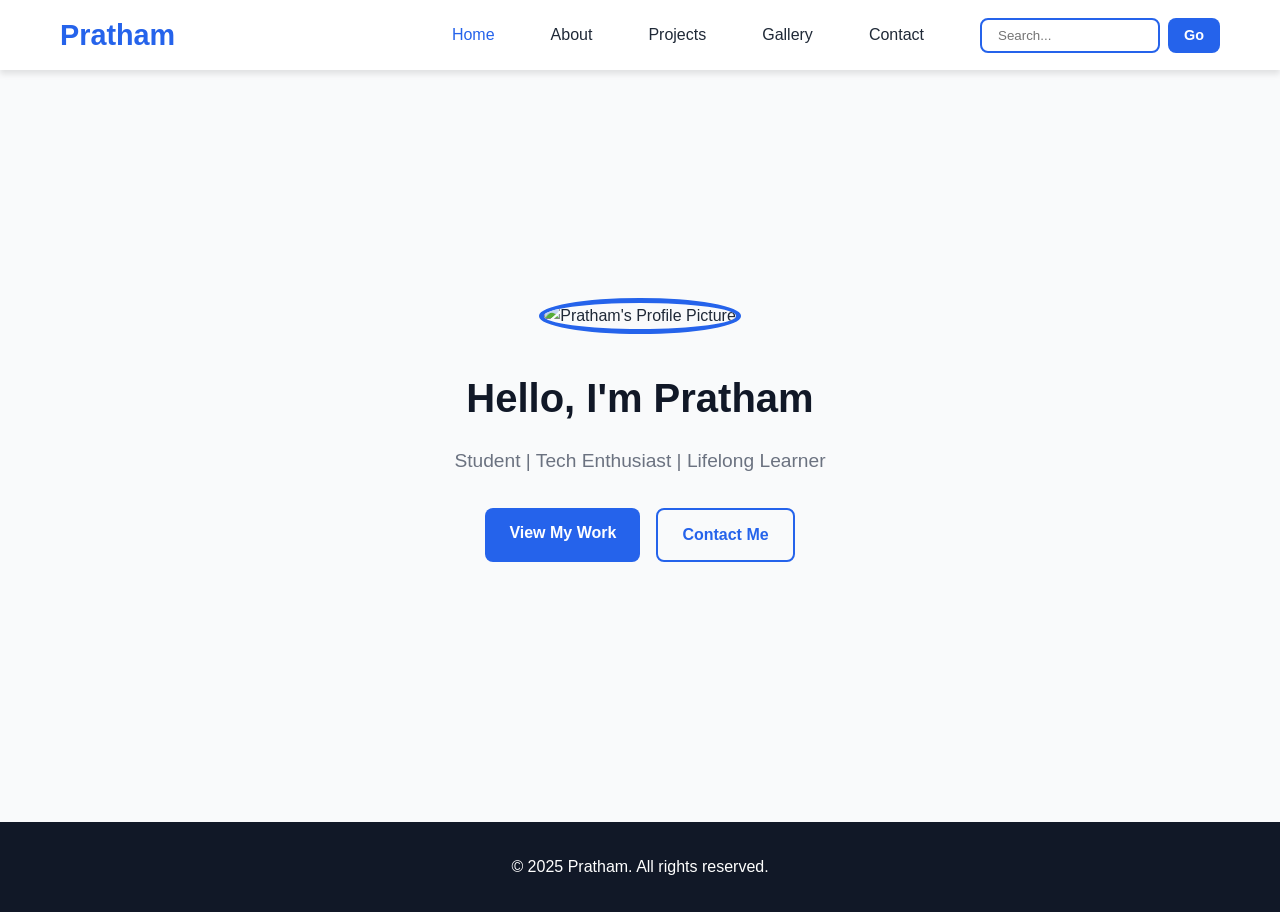
==== index.html @ 6931a911 "Initial Commit" ====
<!DOCTYPE html>
<html lang="en">

<head>
    <meta charset="UTF-8">
    <meta name="viewport" content="width=device-width, initial-scale=1.0">
    <title>Pratham - Home</title>
    <link rel="stylesheet" href="css/style.css">
    <link rel="stylesheet" href="https://cdnjs.cloudflare.com/ajax/libs/font-awesome/6.4.0/css/all.min.css">
</head>

<body>
    <header>
        <div class="container">
            <h1 class="logo">Pratham</h1>
            <nav>
                <ul class="nav-links">
                    <!-- Existing navigation links -->
                    <li><a href="index.html" class="active">Home</a></li>
                    <li><a href="about.html">About</a></li>
                    <li><a href="projects.html">Projects</a></li>
                    <li><a href="gallery.html">Gallery</a></li>
                    <li><a href="contact.html">Contact</a></li>

                    <!-- Add search box as a list item -->
                    <li class="nav-search">
                        <input type="text" placeholder="Search..." class="search-input">
                        <button class="btn small primary search-btn">Go</button>
                    </li>
                </ul>
                <div class="hamburger">
                    <i class="fas fa-bars"></i>
                </div>
            </nav>
        </div>
    </header>

    <main class="container">
        <section class="hero">
            <div class="profile">
                <img src="https://dr460ngeek.vercel.app/asset/img/Watashi.jpeg" alt="Pratham's Profile Picture"
                    class="profile-img">
            </div>
            <div class="hero-content">
                <h2>Hello, I'm Pratham</h2>
                <p>Student | Tech Enthusiast | Lifelong Learner</p>
                <div class="cta-buttons">
                    <a href="projects.html" class="btn primary">View My Work</a>
                    <a href="contact.html" class="btn secondary">Contact Me</a>
                </div>
            </div>
        </section>
    </main>

    <footer>
        <div class="container">
            <p>&copy; 2025 Pratham. All rights reserved.</p>
        </div>
    </footer>

    <script src="js/main.js"></script>
</body>

</html>
---- css/style.css ----
/* Base Styles */
:root {
    --primary-color: #2563eb;
    --secondary-color: #1e40af;
    --accent-color: #3b82f6;
    --text-color: #1f2937;
    --light-color: #f9fafb;
    --dark-color: #111827;
    --gray-color: #6b7280;
    --white: #ffffff;
    --shadow: 0 4px 6px rgba(0, 0, 0, 0.1);
    --transition: all 0.3s ease;
}

* {
    margin: 0;
    padding: 0;
    box-sizing: border-box;
}

body {
    font-family: 'Segoe UI', Tahoma, Geneva, Verdana, sans-serif;
    line-height: 1.6;
    color: var(--text-color);
    background-color: var(--light-color);
    display: flex;
    flex-direction: column;
    min-height: 100vh; /* Full viewport height */
}

main.container {
    flex: 1; /* Takes remaining space */
    /* padding: 2rem 0;  */
}


.container {
    width: 100%;
    max-width: 1200px;
    margin: 0 auto;
    padding: 0 20px;
}

/* Header Styles */
header {
    background-color: var(--white);
    box-shadow: var(--shadow);
    position: sticky;
    top: 0;
    z-index: 100;
}

header .container {
    display: flex;
    justify-content: space-between; /* Push logo left, nav right */
    align-items: center;
    height: 70px; /* Match navbar height */
}


.logo {
    font-size: 1.8rem;
    font-weight: 700;
    color: var(--primary-color);
    margin-left: initial; /* Force logo to the right */
}

.nav-links {
    list-style: none;
    display: flex;
    align-items: center;
    gap: 1.5rem; /* Spacing between links and search */
    margin-left: auto; /* Push everything to the right */
}

.nav-links li a {
    display: block;
    padding: 1rem;
    text-decoration: none;
    color: var(--text-color);
    font-weight: 500;
    transition: var(--transition);
}

.nav-links li a:hover,
.nav-links li a.active {
    color: var(--primary-color);
}

.hamburger {
    display: none;
    cursor: pointer;
    font-size: 1.5rem;
}

/* Search Box */
.nav-search {
    display: flex;
    gap: 0.5rem;
    margin-left: 1rem; /* Space between last nav item and search */
}

.search-input {
    padding: 0.5rem 1rem;
    border: 2px solid var(--primary-color);
    border-radius: 0.5rem;
    width: 180px; /* Fixed width for better alignment */
    transition: var(--transition);
}

.search-input:focus {
    border-color: var(--secondary-color);
}

.search-btn {
    padding: 0.5rem 1rem !important;
}

/* Hide search on mobile */
@media (max-width: 768px) {
    .nav-search {
        display: none;
    }
    header .container {
        justify-content: center; /* Center logo on mobile */
    }
    .logo {
        margin-left: 0; /* Reset margin */
        padding-right: inherit;
    }
}

/* Hero Section */
.hero {
    display: flex;
    flex-direction: column;
    align-items: center;
    justify-content: center;
    min-height: 80vh;
    text-align: center;
}

.profile-img {
    width: 200px;
    height: 200px;
    border-radius: 50%;
    object-fit: cover;
    border: 5px solid var(--primary-color);
    margin-bottom: 2rem;
}

.hero h2 {
    font-size: 2.5rem;
    margin-bottom: 1rem;
    color: var(--dark-color);
    justify-content: center;
}

.hero p {
    font-size: 1.2rem;
    color: var(--gray-color);
    margin-bottom: 2rem;
}

.hero .cta-buttons {
    justify-content: center; /* Center buttons horizontally */
    width: 100%; /* Ensure full width for proper centering */
}

/* Button Styles */
.btn {
    display: inline-block;
    padding: 0.75rem 1.5rem;
    border-radius: 0.5rem;
    font-weight: 600;
    text-decoration: none;
    transition: var(--transition);
    border: none;
    cursor: pointer;
}

.btn.primary {
    background-color: var(--primary-color);
    color: var(--white);
}

.btn.primary:hover {
    background-color: var(--secondary-color);
}

.btn.secondary {
    background-color: transparent;
    color: var(--primary-color);
    border: 2px solid var(--primary-color);
}

.btn.secondary:hover {
    background-color: var(--primary-color);
    color: var(--white);
}

.btn.small {
    padding: 0.5rem 1rem;
    font-size: 0.9rem;
}

.cta-buttons {
    display: flex;
    gap: 1rem;
    margin-top: 1rem;
}

/* About Section */
.about-section {
    padding: 4rem 0;
}

.about-content {
    max-width: 800px;
    margin: 0 auto;
    text-align: center;
}
.about-section h2{
    text-align: center;
}

.skill-tags {
    /* display: flex;
    flex-wrap: wrap; */
    /* gap: 0.5rem; */
    margin-top: 1rem;
}

.skill-tag {
    background-color: var(--primary-color);
    color: var(--white);
    padding: 0.5rem 1rem;
    border-radius: 2rem;
    font-size: 0.9rem;
    justify-content: center;
}

/* Projects Section */
.projects-section {
    padding: 4rem 0;
}

.projects-grid {
    display: grid;
    grid-template-columns: repeat(auto-fill, minmax(300px, 1fr));
    gap: 2rem;
    margin-top: 2rem;
}

.project-card {
    background-color: var(--white);
    border-radius: 0.5rem;
    overflow: hidden;
    box-shadow: var(--shadow);
    transition: var(--transition);
}

.project-card:hover {
    transform: translateY(-5px);
    box-shadow: 0 10px 15px rgba(0, 0, 0, 0.1);
}

.project-image img {
    width: 100%;
    height: 200px;
    object-fit: cover;
}

.project-details {
    padding: 1.5rem;
}

.project-details h3 {
    margin-bottom: 0.5rem;
}

.project-details p {
    color: var(--gray-color);
    margin-bottom: 1rem;
}

.project-links {
    display: flex;
    gap: 0.5rem;
}

/* Contact Section */
.contact-section {
    padding: 4rem 0;
}

.contact-container {
    display: grid;
    grid-template-columns: 1fr 1fr;
    gap: 2rem;
    margin-top: 2rem;
}

.contact-form {
    display: flex;
    flex-direction: column;
    gap: 1rem;
}

.form-group {
    display: flex;
    flex-direction: column;
    gap: 0.5rem;
}

.form-group label {
    font-weight: 600;
}

.form-group input,
.form-group textarea {
    padding: 0.75rem;
    border: 1px solid #ddd;
    border-radius: 0.5rem;
    font-family: inherit;
}

.form-group textarea {
    resize: vertical;
    min-height: 150px;
}

.contact-methods {
    list-style: none;
}

.contact-methods li {
    display: flex;
    align-items: center;
    gap: 1rem;
    margin-bottom: 1rem;
}

.contact-methods i {
    color: var(--primary-color);
    font-size: 1.2rem;
}

/* Gallery Slider */
.gallery-section {
    padding: 4rem 0;
    text-align: center;
}

.image-slider {
    position: relative;
    max-width: 800px;
    margin: 2rem auto;
    overflow: hidden;
    border-radius: 0.5rem;
    box-shadow: var(--shadow);
}

.slides {
    display: flex;
    transition: transform 0.5s ease-in-out;
    position: relative;
    height: 450px; /* Match image height */
}

.slide {
    /* min-width: 100%;
    opacity: 0;
    transform: translateX(100%);
    transition: all 0.5s ease-in-out; */
    position: absolute;
    top: 0;
    left: 0;
    width: 100%;
    height: 100%;
    opacity: 0;
    transform: translateX(100%);
    transition: all 0.5s ease-in-out;
    
}

.slide.active {
    opacity: 1;
    transform: translateX(0);
    z-index: 1;
}

.slide img {
    width: 100%;
    height: 100%;
    object-fit: cover;
}

/* Radio Button Controls */
.slider-controls {
    position: absolute;
    bottom: 1rem;
    left: 50%;
    transform: translateX(-50%);
    display: flex;
    gap: 0.5rem;
    z-index: 10;
}

.slider-controls input[type="radio"] {
    appearance: none;
    width: 12px;
    height: 12px;
    border-radius: 50%;
    background: rgba(255, 255, 255, 0.5);
    cursor: pointer;
    transition: background 0.3s ease;
}

.slider-controls input[type="radio"]:checked {
    background: var(--primary-color);
}

.slider-controls input[type="radio"]:hover {
    background: var(--accent-color);
}

/* Image Modal */
.image-modal {
    display: none;
    position: fixed;
    z-index: 1000;
    left: 0;
    top: 0;
    width: 100%;
    height: 100%;
    background: rgba(0, 0, 0, 0.9);
}

.modal-content {
    position: absolute;
    top: 50%;
    left: 50%;
    transform: translate(-50%, -50%);
    max-width: 90%;
    max-height: 90%;
    border-radius: 0.5rem;
}

.close-modal {
    position: absolute;
    top: 1rem;
    right: 2rem;
    color: var(--white);
    font-size: 3rem;
    cursor: pointer;
    transition: color 0.3s ease;
}

.close-modal:hover {
    color: var(--primary-color);
}

/* Footer */
footer {
    background-color: var(--dark-color);
    color: var(--white);
    padding: 2rem 0;
    text-align: center;
    margin-top: 2rem;
}

/* Responsive Design */
@media (max-width: 768px) {
    .nav-links {
        position: fixed;
        top: 70px;
        left: -100%;
        width: 100%;
        flex-direction: column;
        background-color: var(--white);
        transition: var(--transition);
    }

    .nav-links.active {
        left: 0;
    }

    .hamburger {
        display: block;
    }

    .contact-container {
        grid-template-columns: 1fr;
    }
}
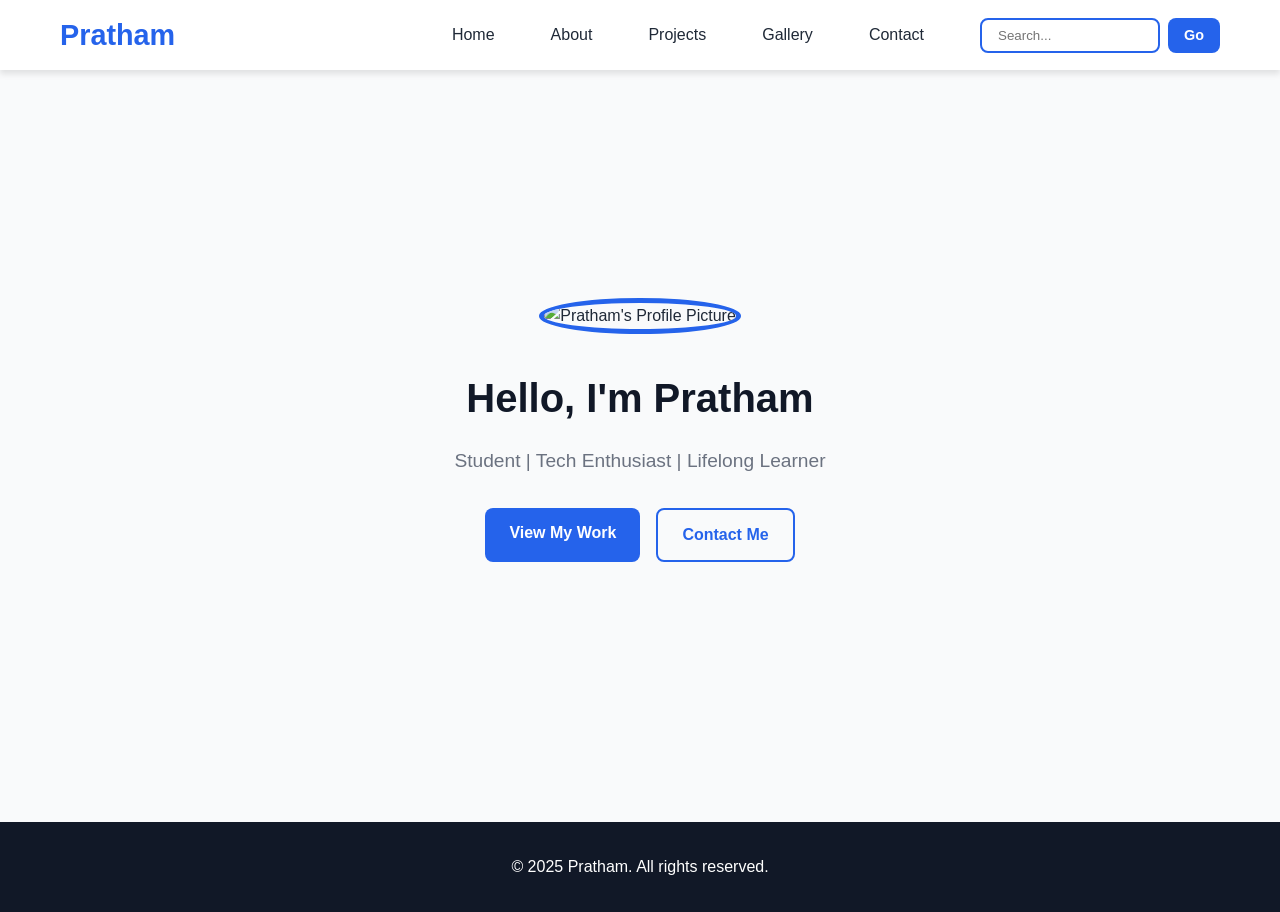
==== commit daaafecf: "few more changes." ====
--- a/index.html
+++ b/index.html
@@ -16,7 +16,7 @@
             <nav>
                 <ul class="nav-links">
                     <!-- Existing navigation links -->
-                    <li><a href="index.html" class="active">Home</a></li>
+                    <li><a href="index.html">Home</a></li>
                     <li><a href="about.html">About</a></li>
                     <li><a href="projects.html">Projects</a></li>
                     <li><a href="gallery.html">Gallery</a></li>
--- a/css/style.css
+++ b/css/style.css
@@ -84,7 +84,9 @@
 
 .nav-links li a:hover,
 .nav-links li a.active {
-    color: var(--primary-color);
+    color: white;
+    background-color: #1e40af;
+    border-radius: 5px;
 }
 
 .hamburger {
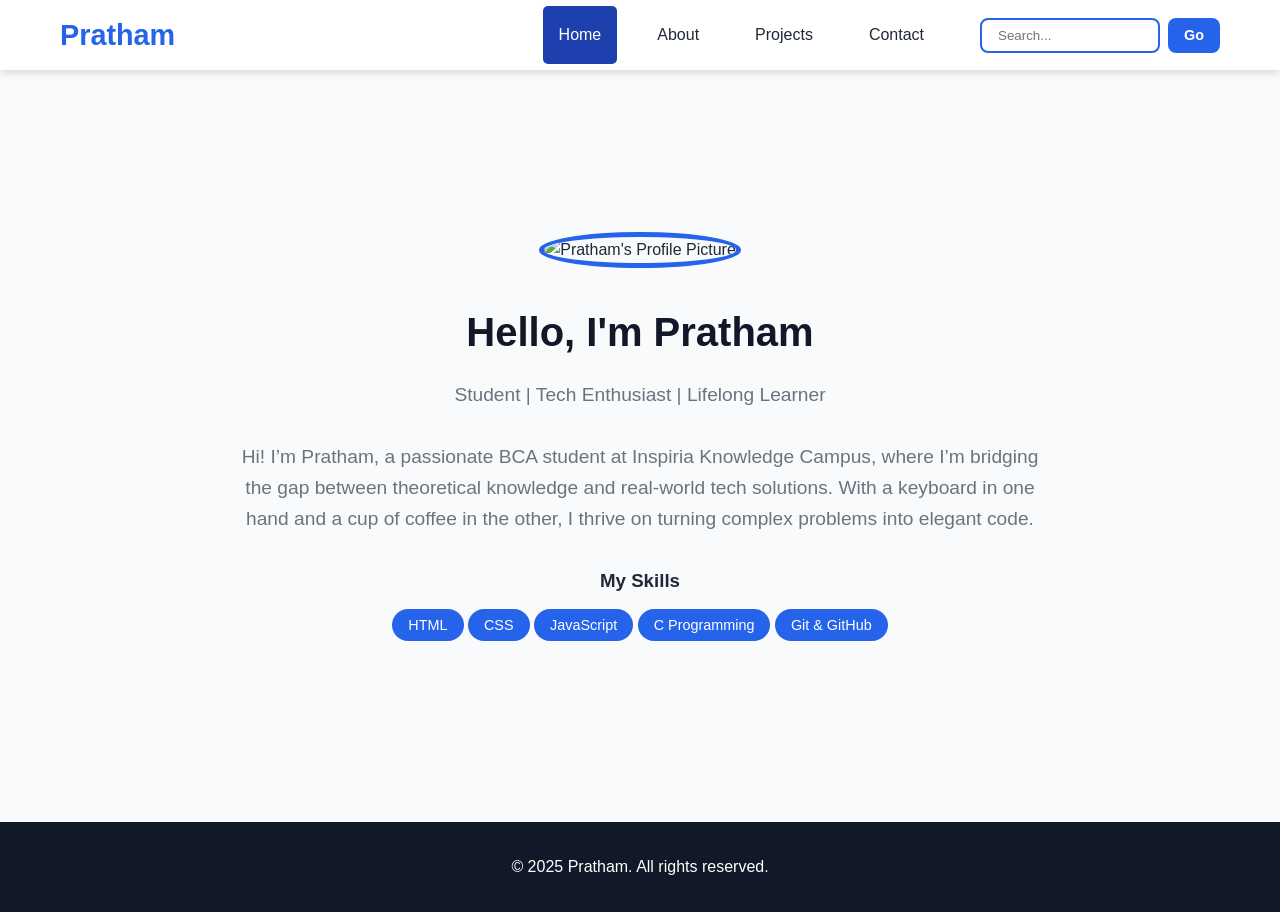
==== commit d0c4732b: "Just for practical. Had to do changes according to "Tanmoy Policy", will revert these changes sooner" ====
--- a/index.html
+++ b/index.html
@@ -12,14 +12,13 @@
 <body>
     <header>
         <div class="container">
-            <h1 class="logo">Pratham</h1>
+            <h1 class="logo"><a href="index.html">Pratham</a></h1>
             <nav>
                 <ul class="nav-links">
                     <!-- Existing navigation links -->
-                    <li><a href="index.html">Home</a></li>
+                    <li><a href="index.html" class="active">Home</a></li>
                     <li><a href="about.html">About</a></li>
                     <li><a href="projects.html">Projects</a></li>
-                    <li><a href="gallery.html">Gallery</a></li>
                     <li><a href="contact.html">Contact</a></li>
 
                     <!-- Add search box as a list item -->
@@ -44,9 +43,20 @@
             <div class="hero-content">
                 <h2>Hello, I'm Pratham</h2>
                 <p>Student | Tech Enthusiast | Lifelong Learner</p>
-                <div class="cta-buttons">
-                    <a href="projects.html" class="btn primary">View My Work</a>
-                    <a href="contact.html" class="btn secondary">Contact Me</a>
+            </div>
+            <!-- <h2>About Me</h2> -->
+            <div class="about-content">
+                <p>Hi! I’m Pratham, a passionate BCA student at Inspiria Knowledge Campus, where I’m bridging the gap between theoretical knowledge and real-world tech solutions. With a keyboard in one hand and a cup of coffee in the other, I thrive on turning complex problems into elegant code.</p>
+                
+                <div class="skills">
+                    <h3>My Skills</h3>
+                    <div class="skill-tags">
+                        <span class="skill-tag">HTML</span>
+                        <span class="skill-tag">CSS</span>
+                        <span class="skill-tag">JavaScript</span>
+                        <span class="skill-tag">C Programming</span>
+                        <span class="skill-tag">Git & GitHub</span>
+                    </div>
                 </div>
             </div>
         </section>
--- a/css/style.css
+++ b/css/style.css
@@ -64,7 +64,10 @@
     color: var(--primary-color);
     margin-left: initial; /* Force logo to the right */
 }
-
+.logo a{
+    text-decoration: none;
+    color: inherit;
+}
 .nav-links {
     list-style: none;
     display: flex;
@@ -134,6 +137,7 @@
 
 /* Hero Section */
 .hero {
+    padding-top: 10px;
     display: flex;
     flex-direction: column;
     align-items: center;
